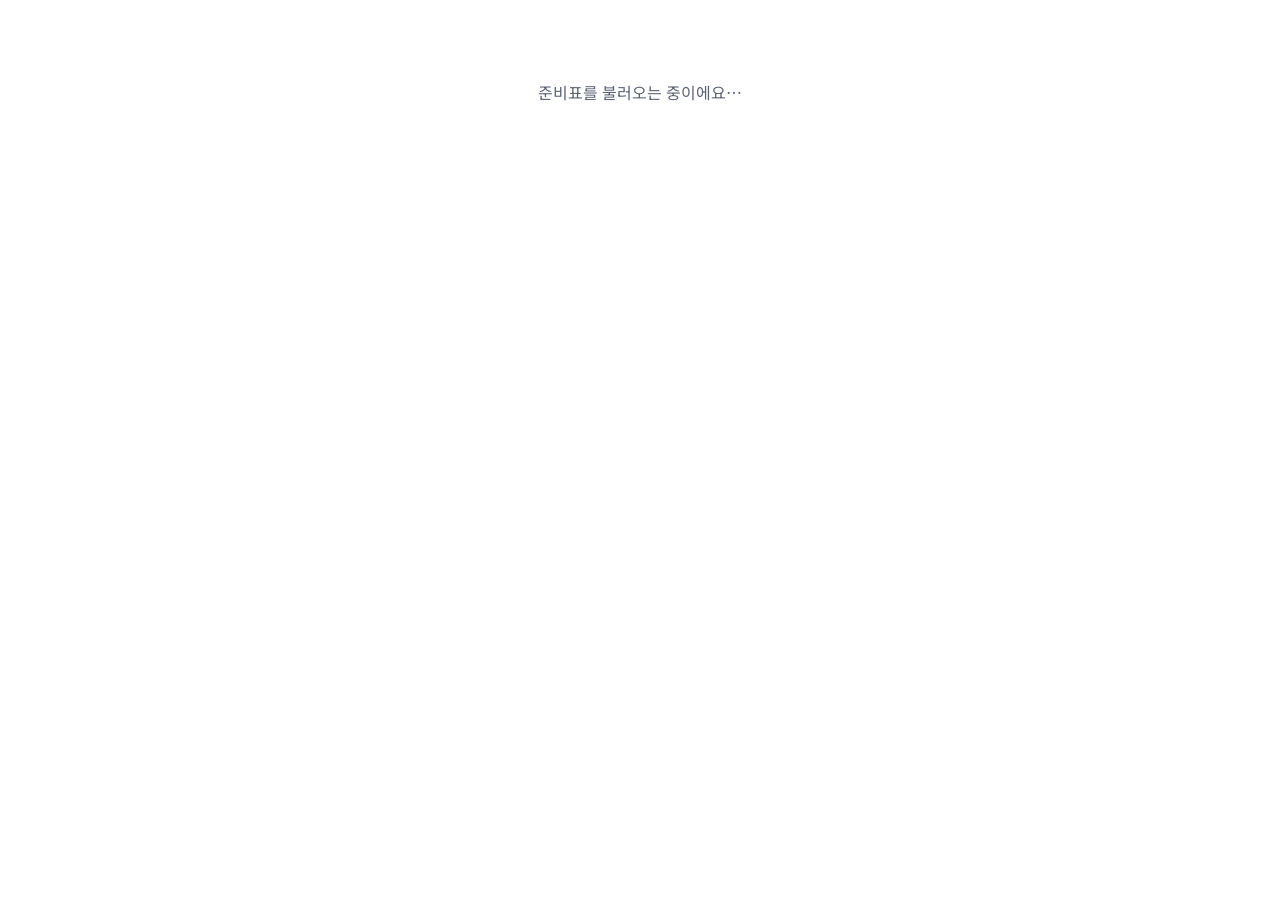
==== app.html @ c66eeb35 "Add files via upload" ====
<!doctype html>
<html lang="ko">
<head>
<meta charset="utf-8">
<meta name="viewport" content="width=device-width, initial-scale=1">
<title>결혼준비 도우미 — 웨딩노트 둘</title>
<link rel="preconnect" href="https://fonts.googleapis.com">
<link href="https://fonts.googleapis.com/css2?family=IBM+Plex+Sans+KR:wght@400;600;700&family=Noto+Sans+KR:wght@400;500;700&display=swap" rel="stylesheet">
<link rel="stylesheet" href="css/style.css">
</head>
<body>
<div id="demo" class="demo-banner hidden">체험 모드예요. 이 브라우저에만 저장되고, 파트너 초대는 작동하지 않아요.</div>
<div id="loading" style="padding:80px 24px;text-align:center;color:var(--muted)">준비표를 불러오는 중이에요…</div>

<div class="app hidden" id="app">
  <aside class="side">
    <a class="brand" href="index.html" style="padding:0 8px;font-size:17px"><span class="brand-mark" style="width:32px;height:32px"><svg width="18" height="18" viewBox="0 0 24 24" fill="none" stroke="#fff" stroke-width="2" aria-hidden="true"><circle cx="9" cy="12" r="5"></circle><circle cx="15" cy="12" r="5"></circle></svg></span>웨딩노트 둘</a>
    <nav aria-label="도우미 메뉴" id="tabs">
      <button type="button" data-view="summary" aria-current="page">준비 현황</button>
      <button type="button" data-view="checklist">체크리스트</button>
      <button type="button" data-view="budget">예산·추가금</button>
      <button type="button" data-view="payments">결제 내역</button>
      <button type="button" data-view="schedule">일정</button>
      <button type="button" data-view="together">함께 관리</button>
      <button type="button" data-view="mine">내 정보</button>
    </nav>
    <div class="me">
      <div class="row" style="flex-wrap:nowrap"><span class="avatar" id="meInitial">나</span><div style="display:flex;flex-direction:column"><b id="meName">이름을 정해 주세요</b><span style="font-size:12px;color:var(--muted)" id="meVia">카카오 계정으로 로그인됨</span></div></div>
      <button type="button" class="btn-ghost" id="logout" style="align-self:flex-start">로그아웃</button>
    </div>
  </aside>

  <main class="main" id="main">

    <!-- 준비 현황 -->
    <section data-section="summary">
      <div class="row between" style="align-items:flex-end;margin-bottom:18px">
        <div><div style="font-size:14px;color:var(--muted)" id="coupleLine"></div><h1 style="font-size:28px" id="headline">준비표</h1></div>
        <span class="notice"><svg width="14" height="14" viewBox="0 0 24 24" fill="none" stroke="#3F6B4F" stroke-width="2" aria-hidden="true"><rect x="5" y="11" width="14" height="9" rx="2"></rect><path d="M8 11V8a4 4 0 018 0v3"></path></svg>내 계정과 초대한 파트너만 볼 수 있어요</span>
      </div>
      <div class="stats" id="stats"></div>
      <div class="row" style="align-items:stretch;margin-top:18px">
        <div class="panel" style="flex:1 1 380px;min-width:0"><div class="row between"><h2>남은 할 일</h2><button type="button" class="btn-ghost" data-go="checklist">전체 보기</button></div><div id="sumTasks"></div></div>
        <div class="panel" style="flex:1 1 300px;min-width:0"><div class="row between"><h2>다가오는 일정·결제</h2><button type="button" class="btn-ghost" data-go="schedule">전체 보기</button></div><div id="sumUpcoming" style="display:flex;flex-direction:column;gap:10px"></div></div>
      </div>
    </section>

    <!-- 체크리스트 -->
    <section data-section="checklist" class="hidden">
      <div class="panel">
        <div class="row between"><h2>체크리스트</h2>
          <div class="row filters" id="taskFilters">
            <button type="button" data-f="all" aria-pressed="true">전체</button>
            <button type="button" data-f="todo" aria-pressed="false">남은 일</button>
            <button type="button" data-f="done" aria-pressed="false">완료</button>
          </div>
        </div>
        <form class="form" id="taskForm">
          <label class="field" style="flex:3 1 240px">할 일<input name="title" required maxlength="80" placeholder="예: 스튜디오 견적 비교하기"></label>
          <label class="field">분류<select name="cat"><option>예식장</option><option>스드메</option><option>예물·예복</option><option>신혼여행</option><option>청첩장</option><option>가족</option><option>신혼집</option><option>기타</option></select></label>
          <label class="field">시기<select name="when"><option>10~12개월 전</option><option>6~9개월 전</option><option>3~5개월 전</option><option>1~2개월 전</option><option>마지막 2주</option><option>시기 미정</option></select></label>
          <label class="field">담당<select name="owner" id="ownerSelect"></select></label>
          <input type="hidden" name="id">
          <button class="btn btn-primary" type="submit">추가</button>
          <button class="btn btn-line hidden" type="button" data-cancel>취소</button>
        </form>
        <div id="taskList"></div>
        <div id="seedBox" class="hidden" style="text-align:center;padding:12px"><p class="empty">아직 할 일이 없어요. 많이 쓰는 준비 목록으로 시작해 볼까요?</p><button type="button" class="btn btn-line" id="seed">기본 체크리스트 불러오기</button></div>
      </div>
    </section>

    <!-- 예산·추가금 -->
    <section data-section="budget" class="hidden">
      <div class="panel">
        <div class="row between"><h2>예산·추가금</h2><span style="font-size:14px;color:var(--muted)">결제한 금액은 '결제 내역'에 적으면 자동으로 반영돼요</span></div>
        <form class="form" id="itemForm">
          <label class="field" style="flex:2 1 180px">항목<input name="name" required maxlength="40" placeholder="예: 예식장"></label>
          <label class="field">예산<input name="budget" inputmode="numeric" placeholder="예: 1500만"></label>
          <label class="field">계약 금액<input name="contract" inputmode="numeric" placeholder="예: 14,000,000"></label>
          <label class="field">추가금<input name="extra" inputmode="numeric" placeholder="예: 120만"></label>
          <label class="field" style="flex:2 1 180px">메모<input name="memo" maxlength="100" placeholder="예: 원본 사진 구매 포함"></label>
          <input type="hidden" name="id">
          <button class="btn btn-primary" type="submit">추가</button>
          <button class="btn btn-line hidden" type="button" data-cancel>취소</button>
        </form>
        <div class="table-box"><table><thead><tr><th>항목</th><th class="num">예산</th><th class="num">계약 금액</th><th class="num">추가금</th><th class="num">결제 완료</th><th class="num">남은 금액</th><th>상태</th><th><span class="hidden">관리</span></th></tr></thead><tbody id="itemRows"></tbody><tfoot id="itemFoot"></tfoot></table></div>
      </div>
    </section>

    <!-- 결제 내역 -->
    <section data-section="payments" class="hidden">
      <div class="panel">
        <h2>결제 내역</h2>
        <form class="form" id="payForm">
          <label class="field" style="flex:2 1 160px">항목<select name="itemId" id="payItem" required></select></label>
          <label class="field">구분<select name="kind"><option>계약금</option><option>중도금</option><option>잔금</option><option>추가금</option><option>기타</option></select></label>
          <label class="field">금액<input name="amount" required inputmode="numeric" placeholder="예: 300만"></label>
          <label class="field">날짜<input name="date" type="date"></label>
          <label class="field">낸 사람<select name="payer" id="payerSelect"></select></label>
          <label class="field">상태<select name="done"><option value="1">결제 완료</option><option value="0">결제 예정</option></select></label>
          <label class="field" style="flex:2 1 160px">메모<input name="memo" maxlength="100"></label>
          <input type="hidden" name="id">
          <button class="btn btn-primary" type="submit">추가</button>
          <button class="btn btn-line hidden" type="button" data-cancel>취소</button>
        </form>
        <p class="empty hidden" id="payNeedItem">먼저 '예산·추가금'에 항목을 하나 이상 추가해 주세요.</p>
        <div class="table-box"><table><thead><tr><th>날짜</th><th>항목</th><th>구분</th><th class="num">금액</th><th>낸 사람</th><th>상태</th><th>메모</th><th><span class="hidden">관리</span></th></tr></thead><tbody id="payRows"></tbody></table></div>
      </div>
    </section>

    <!-- 일정 -->
    <section data-section="schedule" class="hidden">
      <div class="panel">
        <h2>일정</h2>
        <form class="form" id="eventForm">
          <label class="field">날짜<input name="date" type="date" required></label>
          <label class="field">시간<input name="time" type="time"></label>
          <label class="field" style="flex:2 1 200px">일정<input name="title" required maxlength="60" placeholder="예: 드레스 투어"></label>
          <label class="field" style="flex:2 1 160px">장소<input name="place" maxlength="60"></label>
          <input type="hidden" name="id">
          <button class="btn btn-primary" type="submit">추가</button>
          <button class="btn btn-line hidden" type="button" data-cancel>취소</button>
        </form>
        <div id="eventList" style="display:flex;flex-direction:column;gap:10px"></div>
      </div>
    </section>

    <!-- 함께 관리 -->
    <section data-section="together" class="hidden">
      <div class="panel" style="max-width:760px">
        <h2>함께 관리</h2>
        <p style="margin:0;color:#4A5163" id="memberLine"></p>
        <div id="inviteBox" style="display:flex;flex-direction:column;gap:12px">
          <p style="margin:0;color:#4A5163">초대 링크를 예비 배우자에게 보내 주세요. 링크를 받은 사람이 카카오로 로그인하고 수락하면 준비표가 연결돼요. 링크는 7일 동안, 한 번만 쓸 수 있어요.</p>
          <div class="copybox hidden" id="linkBox"><label class="field" style="flex:1 1 260px"><span>초대 링크</span><input id="inviteLink" readonly></label><button type="button" class="btn btn-primary" id="copyLink" style="align-self:flex-end">복사</button><button type="button" class="btn btn-line" id="cancelInvite" style="align-self:flex-end">초대 취소</button></div>
          <button type="button" class="btn btn-primary" id="makeInvite" style="align-self:flex-start">초대 링크 만들기</button>
        </div>
        <div class="danger-zone hidden" id="leaveBox">
          <b>준비표 연결 끊기</b>
          <p style="margin:0;font-size:14px;color:#4A5163">연결을 끊으면 나는 이 준비표를 더 볼 수 없고, 남은 사람은 계속 쓸 수 있어요. 나에게는 빈 준비표가 새로 만들어져요.</p>
          <button type="button" class="btn btn-danger btn-sm" id="leave" style="align-self:flex-start">연결 끊기</button>
        </div>
      </div>
    </section>

    <!-- 내 정보 -->
    <section data-section="mine" class="hidden">
      <div class="panel" style="max-width:760px">
        <h2>기본 정보</h2>
        <form class="form" id="infoForm">
          <label class="field">화면에 보일 내 이름<input name="displayName" maxlength="20" placeholder="예: 민수"></label>
          <label class="field">신랑 이름<input name="a" maxlength="20"></label>
          <label class="field">신부 이름<input name="b" maxlength="20"></label>
          <label class="field">예식일<input name="weddingDate" type="date"></label>
          <label class="field">예식장<input name="venue" maxlength="40"></label>
          <label class="field">총 예산<input name="budgetTotal" inputmode="numeric" placeholder="예: 3000만"></label>
          <button class="btn btn-primary" type="submit">저장</button>
        </form>
      </div>
      <div class="panel" style="max-width:760px;margin-top:18px">
        <h2>내 정보 관리</h2>
        <p style="margin:0;color:#4A5163">저장된 내 정보를 확인하고 파일로 내려받을 수 있어요. 카카오에서 받은 정보는 회원 식별 번호뿐이에요.</p>
        <div class="row"><button type="button" class="btn btn-line" id="export">내 기록 내려받기 (JSON)</button><a class="btn btn-line" href="privacy.html">개인정보 처리방침</a></div>
        <div class="danger-zone">
          <b>회원 탈퇴</b>
          <p style="margin:0;font-size:14px;color:#4A5163">탈퇴하면 혼자 쓰던 준비표의 모든 기록(체크리스트·예산·결제·일정)과 내 계정 정보가 곧바로 지워지고 되돌릴 수 없어요. 파트너와 함께 쓰던 준비표는 파트너에게 남아요. 본인 확인을 위해 카카오 로그인을 한 번 더 해요.</p>
          <p style="margin:0;font-size:14px;color:#4A5163">카카오 쪽 연결은 카카오톡 › 설정 › 카카오계정 › 연결된 서비스 관리에서 끊을 수 있어요.</p>
          <label class="check"><input type="checkbox" id="delOk"><span>위 내용을 확인했고 탈퇴할게요</span></label>
          <button type="button" class="btn btn-danger btn-sm" id="del" disabled style="align-self:flex-start">탈퇴하고 모든 기록 지우기</button>
        </div>
      </div>
    </section>
  </main>
</div>
<script type="module" src="js/app.js"></script>
</body>
</html>
---- css/style.css ----
/* 웨딩노트 둘 — 공통 스타일 */
:root{
  --ink:#1B1F2A; --ink2:#3A4050; --muted:#5A6172; --line:#E6E8EE; --line2:#EEF0F4;
  --bg:#F5F6F9; --white:#FFFFFF; --accent:#A3324F; --accent-dark:#7E2239; --accent-tint:#FBEDF1;
  --kakao:#FEE500; --ok:#3F6B4F; --ok-tint:#EAF3EC; --info:#2F5D8A; --info-tint:#EAF1F8; --warn:#8A4B12; --warn-tint:#FBF0E4;
}
*{box-sizing:border-box}
body{margin:0;font-family:'Noto Sans KR',system-ui,sans-serif;color:var(--ink);background:var(--white);line-height:1.6}
h1,h2,h3{font-family:'IBM Plex Sans KR','Noto Sans KR',sans-serif;line-height:1.35;margin:0}
a{color:var(--accent)}a:hover{color:var(--accent-dark)}
img{max-width:100%}
.wrap{max-width:1200px;margin:0 auto;padding:0 24px}
.hidden{display:none!important}

/* 버튼 */
.btn{display:inline-flex;align-items:center;justify-content:center;gap:8px;min-height:44px;padding:10px 20px;border-radius:12px;border:1px solid transparent;font:inherit;font-weight:700;font-size:15px;text-decoration:none;cursor:pointer}
.btn-primary{background:var(--accent);color:#fff}.btn-primary:hover{background:var(--accent-dark);color:#fff}
.btn-line{background:#fff;color:var(--ink);border-color:#CDD1DB}.btn-line:hover{border-color:var(--ink2);color:var(--ink)}
.btn-kakao{background:var(--kakao);color:#191919;min-height:54px;font-size:17px;width:100%}.btn-kakao:hover{color:#191919;filter:brightness(.97)}
.btn-danger{background:#fff;color:#A11F2C;border-color:#E4B8BD}
.btn-sm{min-height:36px;padding:6px 12px;font-size:14px;border-radius:10px}
.btn-ghost{background:none;border:0;color:var(--muted);font:inherit;cursor:pointer;min-height:36px;padding:4px 8px;border-radius:8px}
.btn-ghost:hover{background:var(--line2);color:var(--ink)}

/* 상단 */
.topbar{border-bottom:1px solid var(--line);background:#fff}
.topbar nav{display:flex;flex-wrap:wrap;align-items:center;justify-content:space-between;gap:12px;padding:16px 24px;max-width:1200px;margin:0 auto}
.brand{display:flex;align-items:center;gap:10px;text-decoration:none;color:var(--ink);font-family:'IBM Plex Sans KR',sans-serif;font-weight:700;font-size:19px}
.brand:hover{color:var(--ink)}
.brand-mark{width:36px;height:36px;border-radius:10px;background:var(--accent);display:flex;align-items:center;justify-content:center}
.menu{display:flex;flex-wrap:wrap;align-items:center;gap:4px}
.menu a{padding:10px 12px;color:var(--ink2);text-decoration:none;font-size:15px;display:flex;align-items:center;gap:6px}
.pill{font-size:11px;font-weight:700;border-radius:999px;padding:2px 7px}
.pill-new{background:var(--accent);color:#fff}.pill-soon{background:var(--line2);color:#4A5163;font-weight:600}

/* 랜딩 */
.hero{background:var(--bg)}
.hero .wrap{display:flex;flex-wrap:wrap;gap:56px;align-items:center;padding-top:80px;padding-bottom:88px}
.hero-text{flex:1 1 440px;min-width:0;display:flex;flex-direction:column;gap:22px}
.eyebrow{align-self:flex-start;font-size:14px;font-weight:600;color:var(--accent);background:var(--accent-tint);border-radius:999px;padding:6px 14px}
.hero h1{font-size:clamp(34px,5vw,52px);letter-spacing:-.02em}
.lead{font-size:18px;color:#4A5163;max-width:520px;margin:0}
.preview{flex:1 1 400px;min-width:0;background:#fff;border:1px solid var(--line);border-radius:20px;padding:28px;display:flex;flex-direction:column;gap:20px;box-shadow:0 18px 40px rgba(27,31,42,.08)}
.section{padding:88px 0}
.section-head{display:flex;flex-direction:column;gap:10px;margin-bottom:36px;max-width:680px}
.kicker{font-size:14px;font-weight:700;color:var(--accent)}
.section h2{font-size:clamp(26px,3.4vw,36px)}
.grid{display:grid;grid-template-columns:repeat(auto-fit,minmax(280px,1fr));gap:20px}
.card{border:1px solid var(--line);border-radius:16px;padding:26px;display:flex;flex-direction:column;gap:10px;background:#fff}
.card h3{font-size:19px}.card p{margin:0;color:#4A5163}
.dark{background:var(--ink);color:#fff}
.dark .card{background:transparent;border-color:#3A4050}.dark .card p{color:#C9CDD6}
.step-no{font-family:'IBM Plex Sans KR',sans-serif;font-weight:700;color:#F2A7B9}
.road{background:var(--bg);border-radius:16px;padding:22px;display:flex;flex-direction:column;gap:10px}
.road strong{font-family:'IBM Plex Sans KR',sans-serif;font-size:21px;color:var(--accent)}
.cta{background:var(--accent-tint);border-radius:24px;padding:48px 36px;display:flex;flex-wrap:wrap;gap:20px;align-items:center;justify-content:space-between}
footer.site{border-top:1px solid var(--line)}
footer.site .wrap{display:flex;flex-wrap:wrap;justify-content:space-between;gap:12px;padding-top:24px;padding-bottom:24px;font-size:14px;color:var(--muted)}
footer.site a{color:var(--muted)}

/* 로그인 */
.login-page{background:var(--bg);min-height:100vh;padding:48px 20px;display:flex;flex-wrap:wrap;gap:28px;justify-content:center;align-items:flex-start}
.login-card{flex:1 1 400px;max-width:460px;background:#fff;border-radius:24px;padding:36px 32px;display:flex;flex-direction:column;gap:20px;box-shadow:0 18px 40px rgba(27,31,42,.08)}
.consent{border:1px solid var(--line);border-radius:14px;padding:16px;display:flex;flex-direction:column;gap:10px;font-size:14px}
.consent div{display:flex;justify-content:space-between;gap:12px}
.check{display:flex;gap:10px;align-items:flex-start;font-size:14px;cursor:pointer}
.check input{width:18px;height:18px;margin:3px 0 0;accent-color:var(--accent);flex:none}
.promise{flex:1 1 400px;max-width:540px;display:flex;flex-direction:column;gap:14px}
.promise .item{background:#fff;border-radius:16px;padding:20px;display:flex;gap:14px}
.promise .item p{margin:4px 0 0;font-size:15px;color:#4A5163}

/* 앱 */
.app{display:flex;flex-wrap:wrap;min-height:100vh;background:var(--bg)}
.side{flex:1 1 240px;max-width:100%;background:#fff;border-right:1px solid var(--line);padding:22px 14px;display:flex;flex-direction:column;gap:20px}
.side nav{display:flex;flex-direction:column;gap:2px}
.side nav button{text-align:left;padding:12px 14px;border-radius:10px;border:0;background:none;font:inherit;font-size:15px;color:var(--ink2);cursor:pointer}
.side nav button[aria-current="page"]{background:var(--accent-tint);color:var(--accent);font-weight:700}
.me{margin-top:auto;border-top:1px solid var(--line);padding:14px 8px 0;display:flex;flex-direction:column;gap:8px;font-size:14px}
.avatar{width:36px;height:36px;border-radius:50%;background:var(--kakao);color:#191919;font-weight:700;display:flex;align-items:center;justify-content:center;flex:none}
.main{flex:999 1 560px;min-width:0;padding:28px;display:flex;flex-direction:column;gap:22px;max-width:1240px}
.panel{background:#fff;border-radius:16px;padding:22px;display:flex;flex-direction:column;gap:14px}
.panel h2{font-size:20px}
.stats{display:grid;grid-template-columns:repeat(auto-fit,minmax(200px,1fr));gap:14px}
.stat{background:#fff;border-radius:16px;padding:20px;display:flex;flex-direction:column;gap:4px}
.stat .label{font-size:14px;color:var(--muted)}
.stat .value{font-family:'IBM Plex Sans KR',sans-serif;font-size:28px;font-weight:700}
.stat .sub{font-size:13px;color:var(--muted)}
.bar{height:8px;border-radius:999px;background:var(--line2);overflow:hidden}.bar>span{display:block;height:100%;background:var(--accent);border-radius:999px}
.notice{display:flex;align-items:center;gap:8px;font-size:13px;color:var(--ok);background:var(--ok-tint);border-radius:999px;padding:8px 14px}
.demo-banner{background:var(--warn-tint);color:var(--warn);font-size:14px;padding:10px 16px;text-align:center}
.row{display:flex;flex-wrap:wrap;gap:10px;align-items:center}
.between{justify-content:space-between}
.filters button{min-height:36px;padding:6px 14px;border-radius:999px;border:1px solid #CDD1DB;background:#fff;font:inherit;font-size:14px;color:var(--ink2);cursor:pointer}
.filters button[aria-pressed="true"]{background:var(--ink);color:#fff;border-color:var(--ink)}
.task{display:flex;align-items:center;gap:14px;padding:12px 4px;border-top:1px solid var(--line2)}
.task input[type=checkbox]{width:20px;height:20px;accent-color:var(--accent);margin:0;flex:none}
.task .t{flex:1;min-width:0;display:flex;flex-direction:column}
.task .meta{font-size:13px;color:var(--muted)}
.task.done .title{color:var(--muted);text-decoration:line-through}
.form{display:flex;flex-wrap:wrap;gap:10px;align-items:flex-end;background:var(--bg);border-radius:12px;padding:14px}
.field{display:flex;flex-direction:column;gap:4px;font-size:13px;color:var(--ink2);flex:1 1 140px;min-width:0}
.field input,.field select,.field textarea{font:inherit;font-size:15px;color:var(--ink);border:1px solid #CDD1DB;border-radius:10px;padding:9px 11px;background:#fff;min-height:42px;width:100%}
.field input:focus,.field select:focus{outline:2px solid var(--accent);outline-offset:1px}
.table-box{overflow-x:auto}
table{width:100%;border-collapse:collapse;font-size:15px;min-width:680px}
th{text-align:left;font-size:13px;color:var(--muted);font-weight:600;padding:10px 8px;border-bottom:1px solid var(--line)}
td{padding:12px 8px;border-bottom:1px solid var(--line2);vertical-align:middle}
td.num,th.num{text-align:right;font-variant-numeric:tabular-nums}
tfoot td{font-weight:700;border-bottom:0}
.tag{font-size:13px;border-radius:999px;padding:3px 10px;white-space:nowrap}
.tag-ok{color:var(--ok);background:var(--ok-tint)}.tag-info{color:var(--info);background:var(--info-tint)}.tag-warn{color:var(--warn);background:var(--warn-tint)}
.event{display:flex;gap:14px;align-items:center;padding:12px;background:var(--bg);border-radius:12px}
.event .d{width:76px;text-align:center;font-family:'IBM Plex Sans KR',sans-serif;font-weight:700;color:var(--accent);flex:none}
.empty{color:var(--muted);font-size:15px;padding:12px 0}
.toast{position:fixed;left:50%;bottom:24px;transform:translateX(-50%);background:var(--ink);color:#fff;padding:12px 20px;border-radius:12px;font-size:15px;z-index:50;max-width:90vw}
.danger-zone{border:1px solid #E4B8BD;border-radius:14px;padding:18px;display:flex;flex-direction:column;gap:10px}
.copybox{display:flex;gap:8px;flex-wrap:wrap}.copybox input{flex:1 1 260px}

/* 초대 */
.invite-page{background:var(--bg);min-height:100vh;display:flex;justify-content:center;padding:32px 16px}
.invite-card{width:100%;max-width:420px;background:#fff;border-radius:24px;padding:32px 24px;display:flex;flex-direction:column;gap:20px;text-align:center}
.share{background:var(--bg);border-radius:14px;padding:16px;text-align:left;font-size:14px;display:flex;flex-direction:column;gap:6px}

/* 문서 */
.doc{max-width:820px;margin:0 auto;padding:48px 24px 80px}
.doc h1{font-size:32px;margin-bottom:8px}.doc h2{font-size:21px;margin:36px 0 10px}
.doc table{min-width:0;font-size:14px}.doc td,.doc th{border:1px solid var(--line);padding:8px}
.doc p,.doc li{color:var(--ink2)}

@media (max-width:640px){
  .main{padding:18px}
  .hero .wrap{padding-top:48px;padding-bottom:56px}
  .side{border-right:0;border-bottom:1px solid var(--line)}
  .side nav{flex-direction:row;flex-wrap:wrap}
  .me{margin-top:0}
}
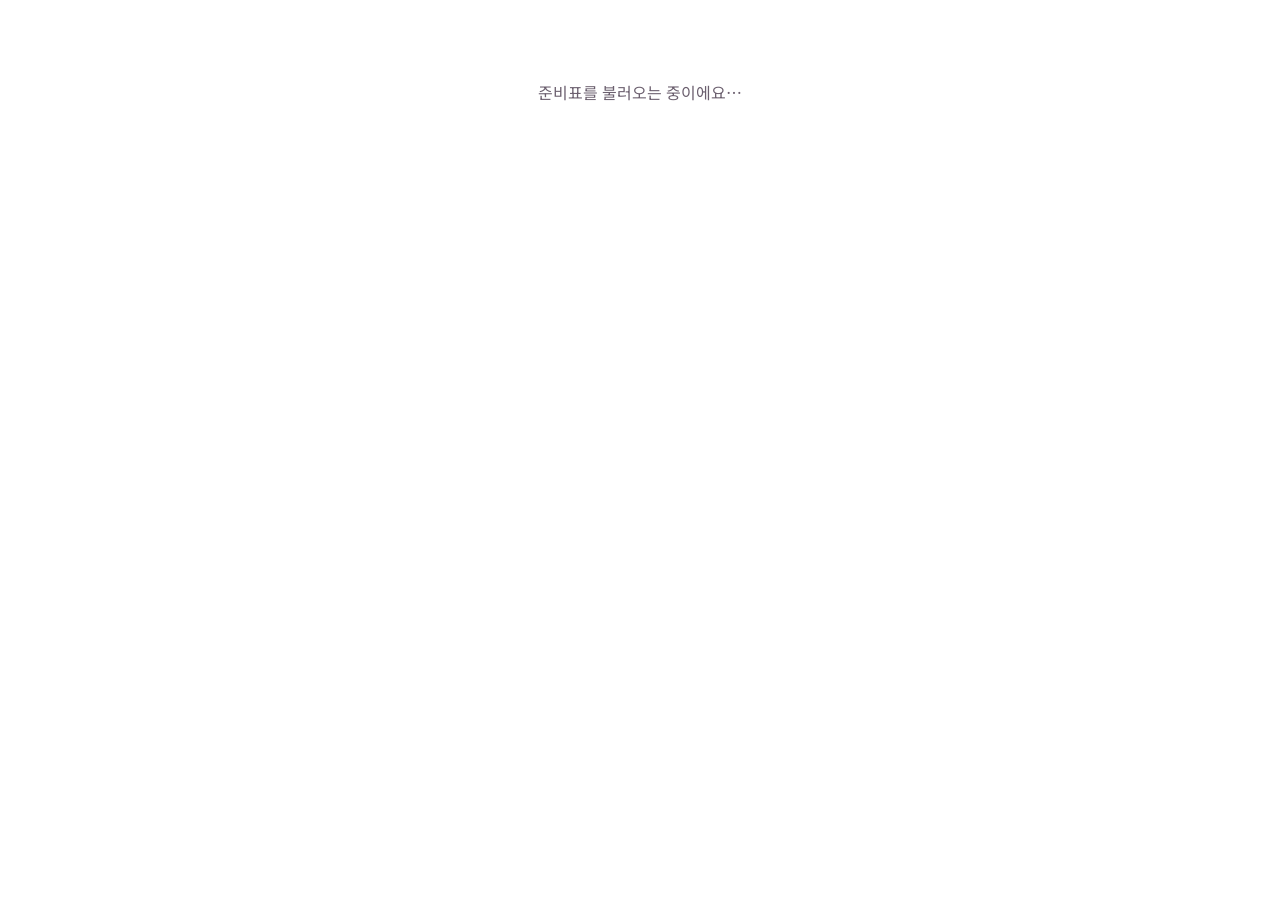
==== commit c57f833d: "Add files via upload" ====
--- a/app.html
+++ b/app.html
@@ -5,7 +5,14 @@
 <meta name="viewport" content="width=device-width, initial-scale=1">
 <title>결혼준비 도우미 — 웨딩노트 둘</title>
 <link rel="preconnect" href="https://fonts.googleapis.com">
-<link href="https://fonts.googleapis.com/css2?family=IBM+Plex+Sans+KR:wght@400;600;700&family=Noto+Sans+KR:wght@400;500;700&display=swap" rel="stylesheet">
+<link href="https://fonts.googleapis.com/css2?family=Gowun+Dodum&family=Noto+Sans+KR:wght@400;500;700&display=swap" rel="stylesheet">
+<link rel="manifest" href="manifest.webmanifest">
+<meta name="theme-color" content="#C2475F">
+<link rel="icon" type="image/png" sizes="32x32" href="icons/favicon-32.png">
+<link rel="apple-touch-icon" href="icons/apple-touch-icon.png">
+<meta name="apple-mobile-web-app-capable" content="yes">
+<meta name="mobile-web-app-capable" content="yes">
+<meta name="apple-mobile-web-app-title" content="웨딩노트">
 <link rel="stylesheet" href="css/style.css">
 </head>
 <body>
@@ -28,12 +35,24 @@
       <div class="row" style="flex-wrap:nowrap"><span class="avatar" id="meInitial">나</span><div style="display:flex;flex-direction:column"><b id="meName">이름을 정해 주세요</b><span style="font-size:12px;color:var(--muted)" id="meVia">카카오 계정으로 로그인됨</span></div></div>
       <button type="button" class="btn-ghost" id="logout" style="align-self:flex-start">로그아웃</button>
     </div>
+    <div class="hidden" data-install style="background:var(--white);border:1px solid var(--line);border-radius:14px;padding:14px;display:flex;flex-direction:column;gap:8px">
+      <b style="font-size:15px">휴대전화에 앱으로 설치하기</b>
+      <span data-tip style="font-size:13px;color:var(--muted)"></span>
+      <button type="button" class="btn btn-primary btn-sm hidden" style="align-self:flex-start">앱으로 설치</button>
+    </div>
   </aside>
 
   <main class="main" id="main">
 
     <!-- 준비 현황 -->
     <section data-section="summary">
+      <div class="hero-card" id="heroCard" style="margin-bottom:18px">
+        <div data-flowers="corner-right" class="fl-tr"></div><div data-flowers="corner-left" class="fl-bl"></div>
+        <span class="may-badge" style="align-self:flex-start;margin-bottom:auto" id="heroBadge">5월의 신랑 신부</span>
+        <span class="dd" id="heroDday">D-day</span>
+        <span class="names" id="heroNames"></span>
+        <span class="meta" id="heroMeta"></span>
+      </div>
       <div class="row between" style="align-items:flex-end;margin-bottom:18px">
         <div><div style="font-size:14px;color:var(--muted)" id="coupleLine"></div><h1 style="font-size:28px" id="headline">준비표</h1></div>
         <span class="notice"><svg width="14" height="14" viewBox="0 0 24 24" fill="none" stroke="#3F6B4F" stroke-width="2" aria-hidden="true"><rect x="5" y="11" width="14" height="9" rx="2"></rect><path d="M8 11V8a4 4 0 018 0v3"></path></svg>내 계정과 초대한 파트너만 볼 수 있어요</span>
@@ -94,17 +113,25 @@
         <form class="form" id="payForm">
           <label class="field" style="flex:2 1 160px">항목<select name="itemId" id="payItem" required></select></label>
           <label class="field">구분<select name="kind"><option>계약금</option><option>중도금</option><option>잔금</option><option>추가금</option><option>기타</option></select></label>
-          <label class="field">금액<input name="amount" required inputmode="numeric" placeholder="예: 300만"></label>
+          <label class="field"><span id="lblA">신랑이 낸 금액</span><input name="amountA" inputmode="numeric" placeholder="예: 200만"></label>
+          <label class="field"><span id="lblB">신부가 낸 금액</span><input name="amountB" inputmode="numeric" placeholder="예: 100만"></label>
           <label class="field">날짜<input name="date" type="date"></label>
-          <label class="field">낸 사람<select name="payer" id="payerSelect"></select></label>
           <label class="field">상태<select name="done"><option value="1">결제 완료</option><option value="0">결제 예정</option></select></label>
           <label class="field" style="flex:2 1 160px">메모<input name="memo" maxlength="100"></label>
           <input type="hidden" name="id">
           <button class="btn btn-primary" type="submit">추가</button>
           <button class="btn btn-line hidden" type="button" data-cancel>취소</button>
         </form>
+        <p style="margin:0;font-size:13px;color:var(--muted)">한 번 낸 돈을 둘이 나눠 냈다면 두 칸에 각자 낸 금액을 적어 주세요. 한 사람만 냈다면 한 칸만 적으면 돼요.</p>
         <p class="empty hidden" id="payNeedItem">먼저 '예산·추가금'에 항목을 하나 이상 추가해 주세요.</p>
-        <div class="table-box"><table><thead><tr><th>날짜</th><th>항목</th><th>구분</th><th class="num">금액</th><th>낸 사람</th><th>상태</th><th>메모</th><th><span class="hidden">관리</span></th></tr></thead><tbody id="payRows"></tbody></table></div>
+        <div class="table-box"><table><thead><tr><th>날짜</th><th>항목</th><th>구분</th><th class="num">합계</th><th class="num" id="thA">신랑</th><th class="num" id="thB">신부</th><th>상태</th><th>메모</th><th><span class="hidden">관리</span></th></tr></thead><tbody id="payRows"></tbody></table></div>
+      </div>
+      <div class="panel" style="margin-top:18px">
+        <h2>누가 얼마 냈나요</h2>
+        <p style="margin:0;font-size:13px;color:var(--muted)">'결제 완료'로 적은 금액만 셉니다. 예정된 결제는 따로 보여 줘요.</p>
+        <div class="stats" id="splitStats"></div>
+        <div id="splitBar"></div>
+        <div class="table-box"><table><thead><tr><th>항목</th><th class="num" id="thA2">신랑</th><th class="num" id="thB2">신부</th><th class="num">합계</th><th>나눈 비율</th></tr></thead><tbody id="splitRows"></tbody></table></div>
       </div>
     </section>
 
@@ -152,10 +179,21 @@
           <label class="field">신랑 이름<input name="a" maxlength="20"></label>
           <label class="field">신부 이름<input name="b" maxlength="20"></label>
           <label class="field">예식일<input name="weddingDate" type="date"></label>
-          <label class="field">예식장<input name="venue" maxlength="40"></label>
+          <label class="field">예식 시간<input name="ceremonyTime" type="time"></label>
+          <label class="field">예식장<input name="venue" maxlength="40" placeholder="예: 더 시그너스 웨딩홀"></label>
+          <label class="field">홀 이름<input name="hall" maxlength="30" placeholder="예: ○○홀"></label>
+          <label class="field" style="flex:2 1 240px">예식장 주소<input name="venueAddr" maxlength="80"></label>
           <label class="field">총 예산<input name="budgetTotal" inputmode="numeric" placeholder="예: 3000만"></label>
           <button class="btn btn-primary" type="submit">저장</button>
         </form>
+      </div>
+      <div class="panel" style="max-width:760px;margin-top:18px">
+        <h2>우리 사진</h2>
+        <p style="margin:0;color:#4A5163">예식장 투어 때 찍은 버진로드 사진, 웨딩 촬영 사진 등을 올려 보세요. '대표로'를 누른 사진이 준비 현황 첫 화면에 크게 보여요. 사진은 두 사람만 볼 수 있는 곳에 저장돼요.</p>
+        <label class="drop" for="photoInput"><b style="color:var(--accent)">사진 고르기</b> · 한 번에 여러 장 가능(JPG·PNG). 올릴 때 알맞은 크기로 줄여요.</label>
+        <input type="file" id="photoInput" accept="image/*" multiple class="hidden">
+        <label class="field" style="max-width:360px">사진 설명(선택)<input id="photoCap" maxlength="30" placeholder="예: 버진로드"></label>
+        <div class="photos" id="photoGrid"></div>
       </div>
       <div class="panel" style="max-width:760px;margin-top:18px">
         <h2>내 정보 관리</h2>
@@ -172,6 +210,8 @@
     </section>
   </main>
 </div>
+<script type="module" src="js/flowers.js"></script>
 <script type="module" src="js/app.js"></script>
+<script type="module" src="js/pwa.js"></script>
 </body>
 </html>
--- a/css/style.css
+++ b/css/style.css
@@ -1,12 +1,14 @@
 /* 웨딩노트 둘 — 공통 스타일 */
 :root{
-  --ink:#1B1F2A; --ink2:#3A4050; --muted:#5A6172; --line:#E6E8EE; --line2:#EEF0F4;
-  --bg:#F5F6F9; --white:#FFFFFF; --accent:#A3324F; --accent-dark:#7E2239; --accent-tint:#FBEDF1;
+  /* 5월의 정원: 장미·작약 분홍, 살구, 잎사귀 초록 (아이보리·크림 톤은 쓰지 않음) */
+  --ink:#2B2430; --ink2:#463C4A; --muted:#6B5F6E; --line:#F0DDE2; --line2:#F6E8EC;
+  --bg:#FCF3F5; --white:#FFFFFF; --accent:#C2475F; --accent-dark:#9E3249; --accent-tint:#FCE8ED;
+  --peach:#F4A98C; --sage:#6E8F72; --sage-tint:#EEF4EE;
   --kakao:#FEE500; --ok:#3F6B4F; --ok-tint:#EAF3EC; --info:#2F5D8A; --info-tint:#EAF1F8; --warn:#8A4B12; --warn-tint:#FBF0E4;
 }
 *{box-sizing:border-box}
 body{margin:0;font-family:'Noto Sans KR',system-ui,sans-serif;color:var(--ink);background:var(--white);line-height:1.6}
-h1,h2,h3{font-family:'IBM Plex Sans KR','Noto Sans KR',sans-serif;line-height:1.35;margin:0}
+h1,h2,h3{font-family:'Gowun Dodum','Noto Sans KR',sans-serif;letter-spacing:-.01em;line-height:1.35;margin:0}
 a{color:var(--accent)}a:hover{color:var(--accent-dark)}
 img{max-width:100%}
 .wrap{max-width:1200px;margin:0 auto;padding:0 24px}
@@ -25,7 +27,7 @@
 /* 상단 */
 .topbar{border-bottom:1px solid var(--line);background:#fff}
 .topbar nav{display:flex;flex-wrap:wrap;align-items:center;justify-content:space-between;gap:12px;padding:16px 24px;max-width:1200px;margin:0 auto}
-.brand{display:flex;align-items:center;gap:10px;text-decoration:none;color:var(--ink);font-family:'IBM Plex Sans KR',sans-serif;font-weight:700;font-size:19px}
+.brand{display:flex;align-items:center;gap:10px;text-decoration:none;color:var(--ink);font-family:'Gowun Dodum',sans-serif;font-weight:700;font-size:20px}
 .brand:hover{color:var(--ink)}
 .brand-mark{width:36px;height:36px;border-radius:10px;background:var(--accent);display:flex;align-items:center;justify-content:center}
 .menu{display:flex;flex-wrap:wrap;align-items:center;gap:4px}
@@ -48,11 +50,11 @@
 .grid{display:grid;grid-template-columns:repeat(auto-fit,minmax(280px,1fr));gap:20px}
 .card{border:1px solid var(--line);border-radius:16px;padding:26px;display:flex;flex-direction:column;gap:10px;background:#fff}
 .card h3{font-size:19px}.card p{margin:0;color:#4A5163}
-.dark{background:var(--ink);color:#fff}
-.dark .card{background:transparent;border-color:#3A4050}.dark .card p{color:#C9CDD6}
-.step-no{font-family:'IBM Plex Sans KR',sans-serif;font-weight:700;color:#F2A7B9}
+.dark{background:#3B2A35;color:#fff}
+.dark .card{background:transparent;border-color:#5C4654}.dark .card p{color:#E6D6DD}
+.step-no{font-family:'Gowun Dodum',sans-serif;font-weight:700;color:#F7C9D2}
 .road{background:var(--bg);border-radius:16px;padding:22px;display:flex;flex-direction:column;gap:10px}
-.road strong{font-family:'IBM Plex Sans KR',sans-serif;font-size:21px;color:var(--accent)}
+.road strong{font-family:'Gowun Dodum',sans-serif;font-size:21px;color:var(--accent)}
 .cta{background:var(--accent-tint);border-radius:24px;padding:48px 36px;display:flex;flex-wrap:wrap;gap:20px;align-items:center;justify-content:space-between}
 footer.site{border-top:1px solid var(--line)}
 footer.site .wrap{display:flex;flex-wrap:wrap;justify-content:space-between;gap:12px;padding-top:24px;padding-bottom:24px;font-size:14px;color:var(--muted)}
@@ -83,7 +85,7 @@
 .stats{display:grid;grid-template-columns:repeat(auto-fit,minmax(200px,1fr));gap:14px}
 .stat{background:#fff;border-radius:16px;padding:20px;display:flex;flex-direction:column;gap:4px}
 .stat .label{font-size:14px;color:var(--muted)}
-.stat .value{font-family:'IBM Plex Sans KR',sans-serif;font-size:28px;font-weight:700}
+.stat .value{font-family:'Gowun Dodum',sans-serif;font-size:28px;font-weight:700}
 .stat .sub{font-size:13px;color:var(--muted)}
 .bar{height:8px;border-radius:999px;background:var(--line2);overflow:hidden}.bar>span{display:block;height:100%;background:var(--accent);border-radius:999px}
 .notice{display:flex;align-items:center;gap:8px;font-size:13px;color:var(--ok);background:var(--ok-tint);border-radius:999px;padding:8px 14px}
@@ -110,7 +112,7 @@
 .tag{font-size:13px;border-radius:999px;padding:3px 10px;white-space:nowrap}
 .tag-ok{color:var(--ok);background:var(--ok-tint)}.tag-info{color:var(--info);background:var(--info-tint)}.tag-warn{color:var(--warn);background:var(--warn-tint)}
 .event{display:flex;gap:14px;align-items:center;padding:12px;background:var(--bg);border-radius:12px}
-.event .d{width:76px;text-align:center;font-family:'IBM Plex Sans KR',sans-serif;font-weight:700;color:var(--accent);flex:none}
+.event .d{width:76px;text-align:center;font-family:'Gowun Dodum',sans-serif;font-weight:700;color:var(--accent);flex:none}
 .empty{color:var(--muted);font-size:15px;padding:12px 0}
 .toast{position:fixed;left:50%;bottom:24px;transform:translateX(-50%);background:var(--ink);color:#fff;padding:12px 20px;border-radius:12px;font-size:15px;z-index:50;max-width:90vw}
 .danger-zone{border:1px solid #E4B8BD;border-radius:14px;padding:18px;display:flex;flex-direction:column;gap:10px}
@@ -134,3 +136,42 @@
   .side nav{flex-direction:row;flex-wrap:wrap}
   .me{margin-top:0}
 }
+
+/* ── 5월 꽃 장식 ── */
+.has-flowers{position:relative;overflow:hidden}
+.has-flowers>*:not([data-flowers]){position:relative;z-index:1}
+[data-flowers]{position:absolute;pointer-events:none;z-index:0}
+[data-flowers] svg{display:block;width:100%;height:auto}
+.fl-tl{top:-30px;left:-40px;width:clamp(160px,22vw,300px);transform:rotate(-8deg)}
+.fl-tr{top:-30px;right:-40px;width:clamp(160px,22vw,300px);transform:rotate(8deg)}
+.fl-bl{bottom:-50px;left:-40px;width:clamp(140px,18vw,240px);transform:rotate(190deg)}
+.fl-br{bottom:-50px;right:-40px;width:clamp(140px,18vw,240px);transform:rotate(170deg)}
+.fl-garland{position:static;width:100%;max-width:640px;margin:0 auto}
+.may-badge{align-self:flex-start;display:inline-flex;align-items:center;gap:8px;font-size:14px;font-weight:700;color:var(--sage);background:var(--sage-tint);border-radius:999px;padding:6px 14px}
+
+/* ── 준비표 첫 화면(대표 사진) ── */
+.hero-card{position:relative;overflow:hidden;border-radius:22px;min-height:300px;padding:32px;display:flex;flex-direction:column;justify-content:flex-end;gap:6px;background:linear-gradient(135deg,#FCE8ED,#FDEFE9 55%,#EEF4EE);color:var(--ink)}
+.hero-card.photo{color:#fff;background-size:cover;background-position:center}
+.hero-card.photo::before{content:"";position:absolute;inset:0;background:linear-gradient(180deg,rgba(43,20,32,.05) 30%,rgba(43,20,32,.68));z-index:0}
+.hero-card>*{position:relative;z-index:1}
+.hero-card .dd{font-family:'Gowun Dodum',sans-serif;font-size:clamp(44px,7vw,68px);font-weight:700;line-height:1.05}
+.hero-card .names{font-family:'Gowun Dodum',sans-serif;font-size:clamp(20px,2.6vw,26px)}
+.hero-card .meta{font-size:15px;opacity:.92}
+.hero-card:not(.photo) .dd{color:var(--accent)}
+.hero-card .fl-tr,.hero-card .fl-bl{z-index:0}
+.hero-card.photo [data-flowers]{opacity:.9}
+
+/* ── 우리 사진 ── */
+.photos{display:grid;grid-template-columns:repeat(auto-fill,minmax(160px,1fr));gap:12px}
+.photo-item{position:relative;border-radius:14px;overflow:hidden;background:var(--line2);aspect-ratio:4/3}
+.photo-item img{width:100%;height:100%;object-fit:cover;display:block}
+.photo-item .cap{position:absolute;left:0;right:0;bottom:0;padding:22px 10px 8px;background:linear-gradient(180deg,transparent,rgba(43,20,32,.6));color:#fff;font-size:13px}
+.photo-item .acts{position:absolute;top:6px;right:6px;display:flex;gap:4px}
+.photo-item .acts button{min-height:32px;padding:4px 10px;border:0;border-radius:8px;background:rgba(255,255,255,.92);font:inherit;font-size:12px;color:var(--ink);cursor:pointer}
+.photo-item.cover{outline:3px solid var(--accent);outline-offset:-3px}
+.drop{border:2px dashed #E7B7C3;border-radius:14px;padding:18px;text-align:center;color:var(--muted);font-size:14px;background:#fff}
+
+.hero .fl-tl{width:clamp(110px,12vw,160px);top:-46px;left:-58px}
+.hero .fl-br{width:clamp(140px,16vw,220px)}
+.login-page .fl-tl{width:clamp(120px,14vw,190px)}
+@media (max-width:640px){.hero .fl-tl{left:-70px;top:-60px}.fl-br,.fl-bl{opacity:.75}}
